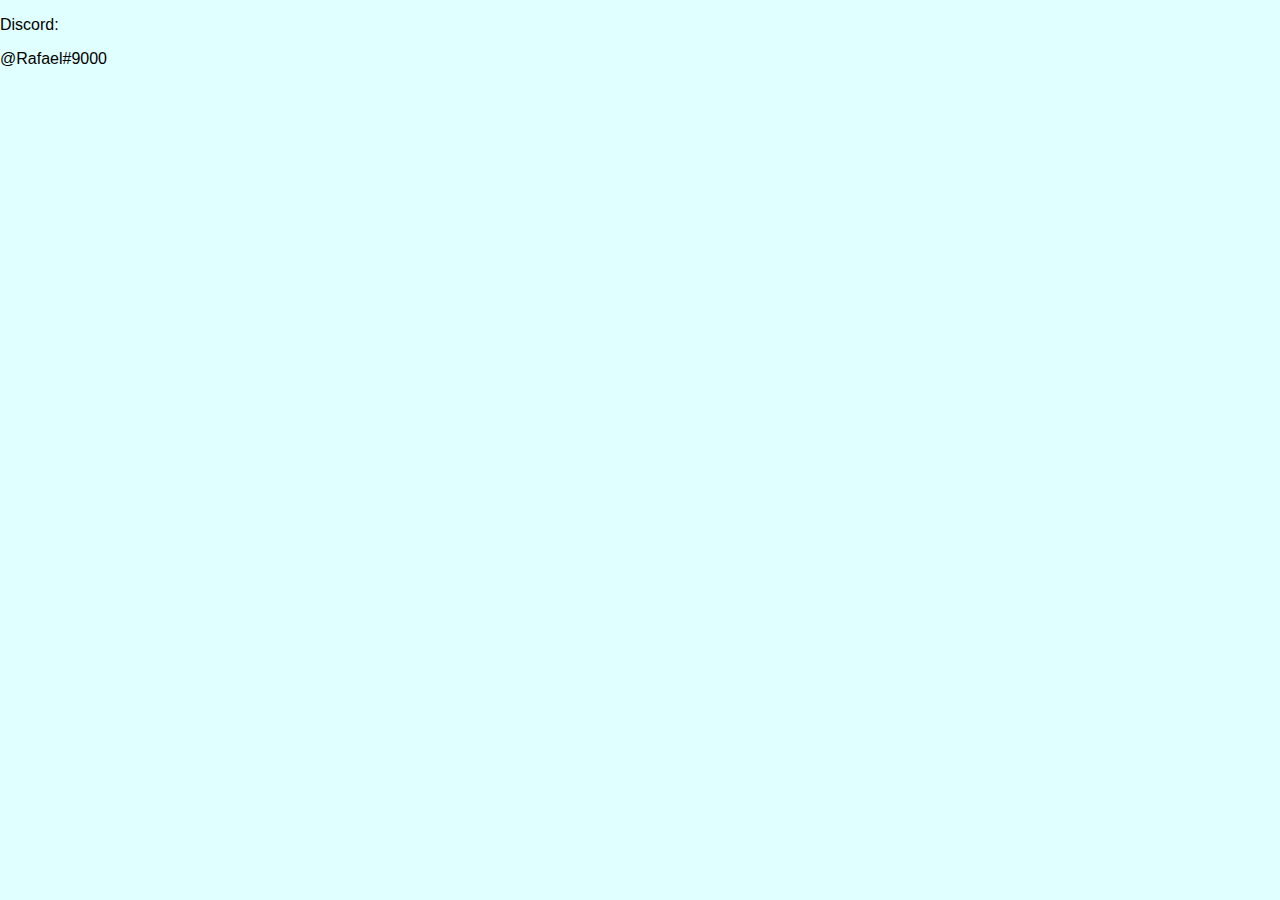
==== contact.html @ ed5cfdd3 "Add files via upload" ====
<!DOCTYPE html>
<html lang="de">
  <head>
    <link href="style.css" rel="stylesheet"> 
    <meta charset="utf-8">
    <meta name="viewport" content="width=device-width, initial-scale=1.0">
    </head>
    <p>Discord:</p>
    <p>@Rafael#9000</p>
</html>
---- style.css ----
/* Hintergrund Überschrift */

@import url('http://hintergrundbild.org/wallpaper/full/f/3/c/23784-new-orange-wallpapers-2560x1440.jpg');

html,

/* Unser Hintergrundbild(wallpaper) blau mit Formen */

body {
    background-color: lightcyan;
    background-image: url(http://hintergrundbild.org/wallpaper/full/f/3/c/23784-new-orange-wallpapers-2560x1440.jpg);
    margin: 0;
    font-family: "Roboto", "Verdana", "Calibri", sans-serif;
}

div {
    background: white;
    width: 50%;
    margin: 0px auto;
    padding: 1,5% 1%;
    box-shadow: 2px 2px;

}

/* Hauptüberschrift (fett, groß, unterstrichen) */

#Main-Überschrift {
    color: black;
    text-align: center;
    text-decoration: underline;
    font-size: xx-large;
    margin-top: 0;
}

h2 {
    color: blue;
    font-size: x-large;
    text-align: center;
    text-decoration: underline;
}

#contact {
    font-size: x-large;
    text-align: right;
}

#one {
    text-align: center;
}

#two {
    text-align: center;
}

#three {
    text-align: center;
}

#four {
    text-align: center;
}

#five {
    font-size: large;
    color: darkmagenta;
}

#seven {
    font-size: larger;
    color: crimson;
}

#eight {
    font-size: large;
    color: crimson;
}

#nine {
    text-align: center;
    font-size: larger;
}

h3 {
    font-size: larger;
}

button {
    color: dodgerblue;
}
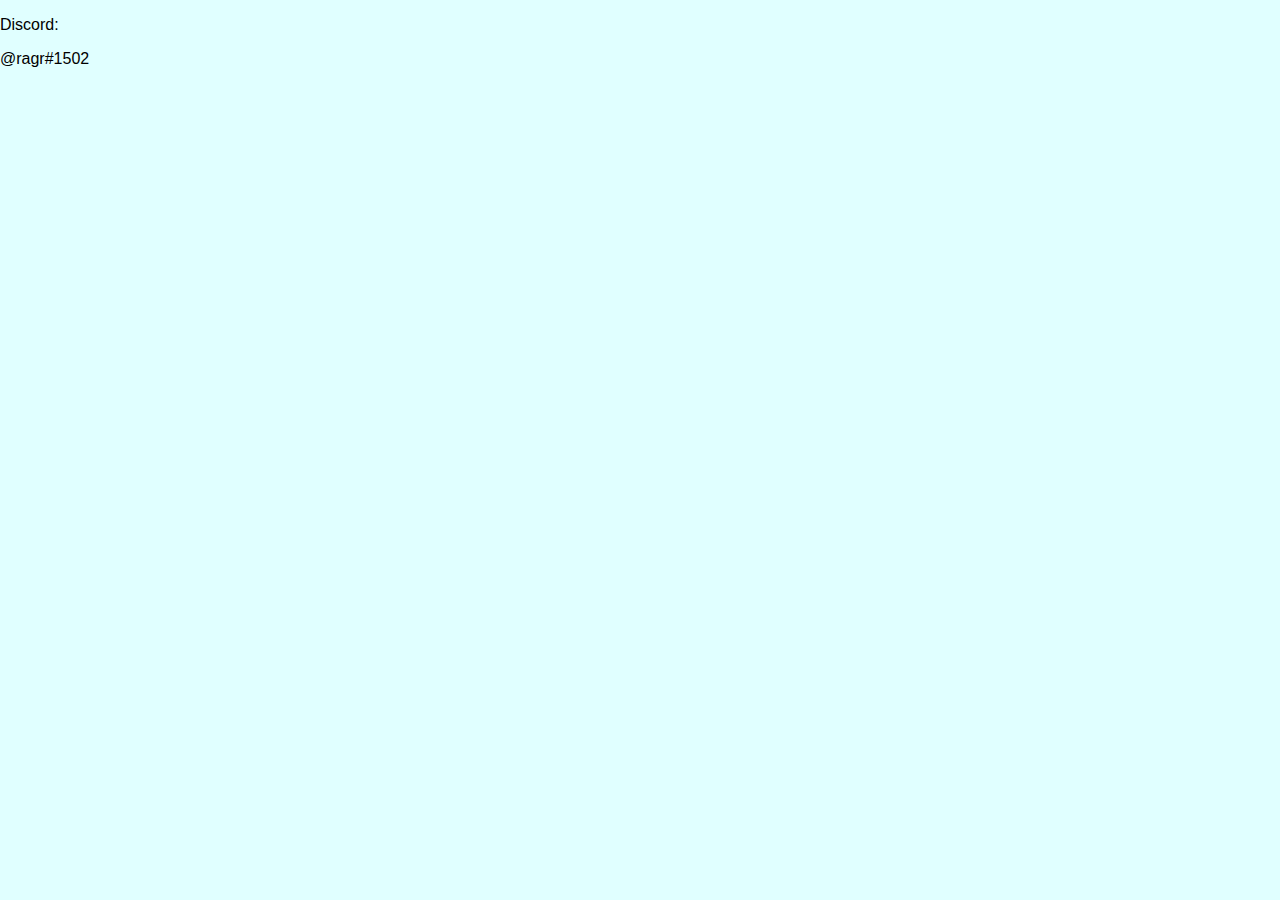
==== commit b512cb38: "Update contact.html" ====
--- a/contact.html
+++ b/contact.html
@@ -6,5 +6,5 @@
     <meta name="viewport" content="width=device-width, initial-scale=1.0">
     </head>
     <p>Discord:</p>
-    <p>@Rafael#9000</p>
-</html>+    <p>@ragr#1502</p>
+</html>
